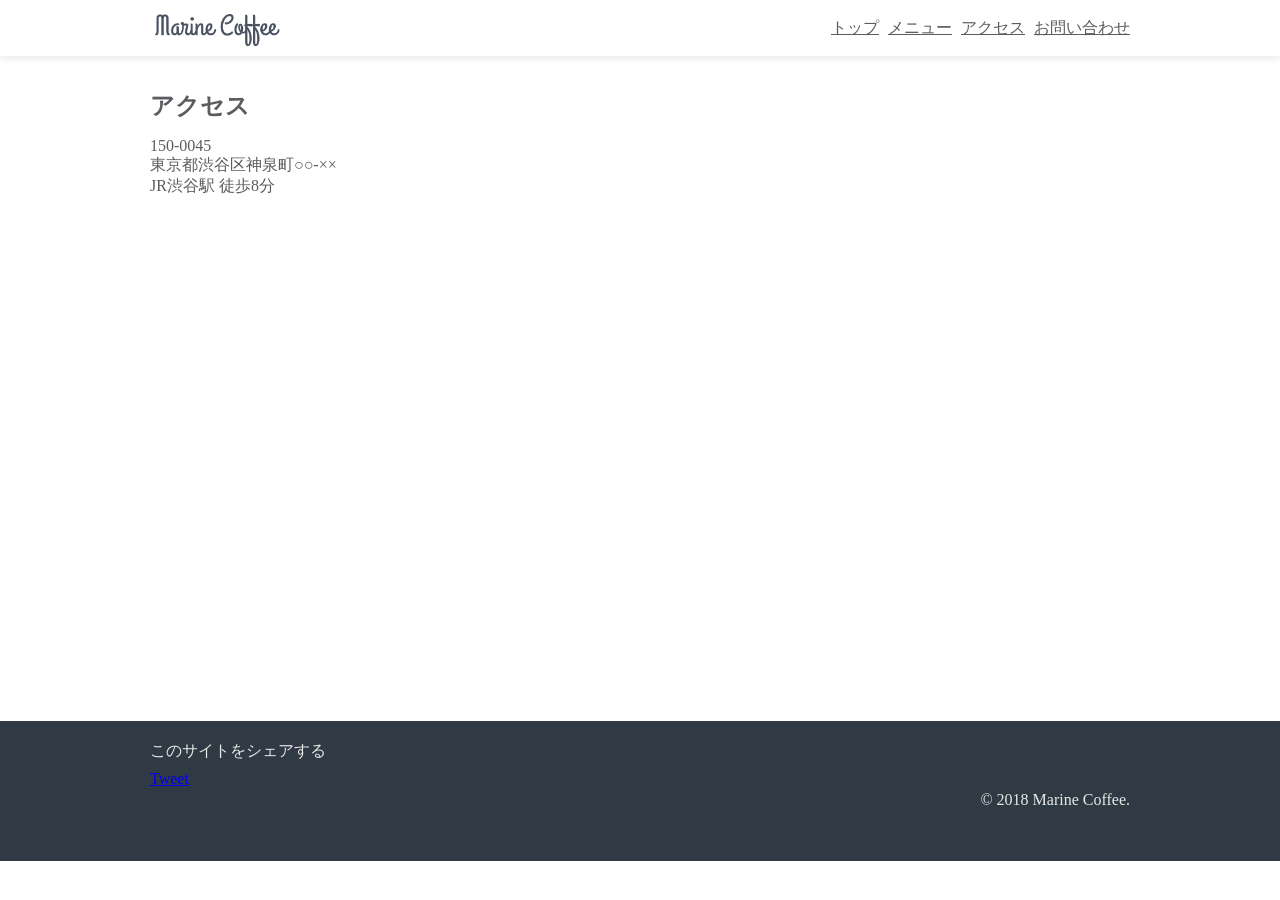
==== access.html @ b4c9c305 "Add files via upload" ====
<!DOCTYPE html>
<html>
    <head>
        <meta charset="utf-8">
        <title>Marine Coffee</title>
        <meta name="viewport" content="width=device-width, initial-scale=1">
        <title>Marine Coffee｜アクセス</title>
        <link rel="shortcut icon" href="images/favicon.ico">
        <link rel="stylesheet" href="common.css">
        <link rel="stylesheet" href="access.css">
        <link rel="stylesheet" href="responsive.css">
    </head>
<body>
    <div class="header">
        <div class="container">
        <div class="header-left">
            <img class="header-logo" src="images/logo.png" alt="Marine Coffee">
        </div>
        <div class="header-right">
            <a href="index.html">トップ</a>
            <a href="menu.html">メニュー</a>
            <a href="access.html">アクセス</a>
            <a href="contact.html">お問い合わせ</a>
        </div>
        </div>
        <div class="clear"></div>
        </div>
<div class="access">
    <div class="container">
        <h2 class="access-title">アクセス</h2>
        <p class="access-text">
            150-0045
            <br>
            東京都渋谷区神泉町○○-××
            <br>
            JR渋谷駅 徒歩8分
        </p>
        <div class="google-map">
            <iframe src="https://www.google.com/maps/embed?pb=!1m18!1m12!1m3!1d6483.374372106637!2d139.69545014445566!3d35.660077940375935!2m3!1f0!2f0!3f0!3m2!1i1024!2i768!4f13.1!3m3!1m2!1s0x60188bbddcef999d%3A0x55147baa155923c9!2zNSBDUk9TU1RJRVMgQ09GRkVFIOa4i-iwt-OCueOCr-ODqeODs-ODluODq-OCueOCr-OCqOOCog!5e0!3m2!1sja!2sjp!4v1770437725109!5m2!1sja!2sjp" width="600" height="450" style="border:0;" allowfullscreen="" loading="lazy" referrerpolicy="no-referrer-when-downgrade"></iframe>
        </div>
    </div>
</div>
</body>
<div class="footer">
    <div class="container">
        <div class="footer-left">
            <p>このサイトをシェアする</p>
            <a href="https://twitter.com/share?ref_src=twsrc%5Etfw" class="twitter-share-button" data-text="Marine Coffee" data-show-count="false">Tweet</a><script async src="https://platform.twitter.com/widgets.js" charset="utf-8"></script>
        </div>
        <div class="footer-right">
            &copy; 2018 Marine Coffee.
        </div>
        <div class="clear"></div>
   </div>
   </div>
</html>
---- common.css ----
@charset "utf-8";
*{
    margin: 0;
    padding:0;
}
.container{
    max-width: 980px;
    padding: 0 30px;
    margin-left:auto;
    margin-right:auto;
}
.header{
    height: 56px;
    width: 100%;
    box-shadow: 0 0 10px #dddddd;
    background-color: white;
    position: fixed;
    top: 0;
}
.header-left{
    float:left;
}
.header-right{
    float:right;
}
.clear{
    clear: both;
}
.header-logo{
    height: 40px;
    margin-top: 8px;
}
.header-right a{
    line-height: 56px;
    color: #5a5c5f;
    margin-left: 5px;
}
.header-right a:hover{
    background-color: #e2f1ff;
    transition: background-color 0.5s;
}
.footer{
    height: 120px;
    background-color: #2f3a44;
    color: #e8e8e8;
    padding-top: 20px;
}
.footer-left{
    float: left;
}
.footer-right{
    float: right;
    padding-top: 50px;
}
.footer-left p{
    margin-bottom: 8px;
}
---- access.css ----
@charset "utf-8";
.access{
    padding: 90px 0 60px;
    color: #5a5c5f;
}
.access-title{
    margin-bottom: 15px;
}
.access-text{
    margin-bottom: 10px;
}
---- responsive.css ----
@charset "utf-8";
@media (max-width: 1024px){
    .mein-visual{
        padding-top:120px;
        padding-bottom: 80px;
    }
    .top-title{
        font-size: 60px;
    }
    .menu-card{
        width: 50%;
    }
}
@media(max-width: 670px){
    .header-left{
        display: none;
    }
    .header-right{
        float:none;
        text-align: center;
    }
    .header-right a{
        font-size: 14px;
    }
    .main{
        padding: 60px 0;
    }
    .main-image{
        width:280px;
    }
    .main p{
        font-size: 13px;
    }
    .footer-right{
        padding-top: 20px;
    }
    .menu-card{
        width: 100%;
    }
    .google-map iframe{
        width: 100%;
    }
    .contact input, .contact textarea{
        width: 100%;
    }
}
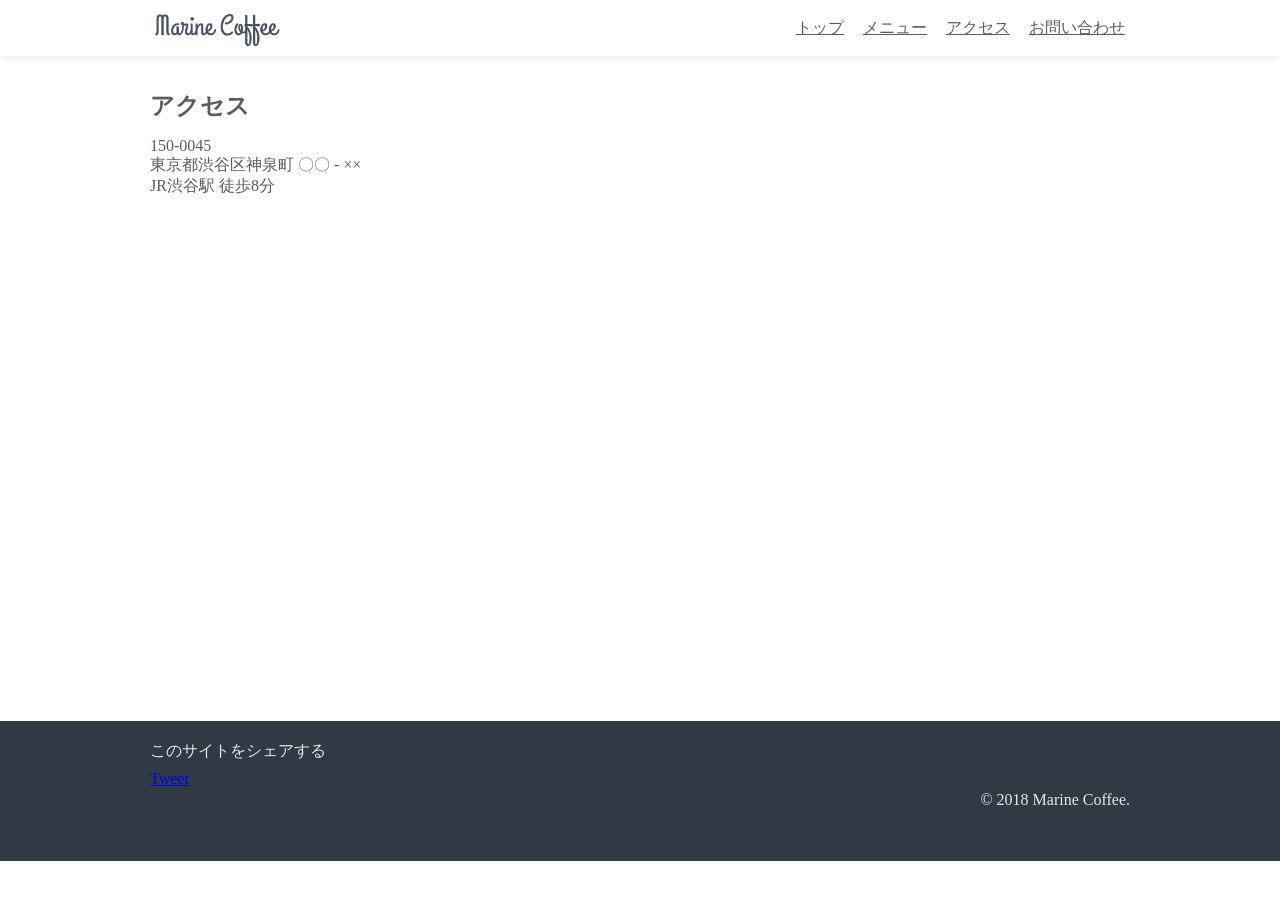
==== commit ca9e1df4: "Add files via upload" ====
--- a/access.html
+++ b/access.html
@@ -1,56 +1,65 @@
 <!DOCTYPE html>
 <html>
-    <head>
-        <meta charset="utf-8">
-        <title>Marine Coffee</title>
-        <meta name="viewport" content="width=device-width, initial-scale=1">
-        <title>Marine Coffee｜アクセス</title>
-        <link rel="shortcut icon" href="images/favicon.ico">
-        <link rel="stylesheet" href="common.css">
-        <link rel="stylesheet" href="access.css">
-        <link rel="stylesheet" href="responsive.css">
-    </head>
-<body>
+  <head>
+    <meta charset="utf-8">
+    <title>Marine Coffee | アクセス</title>
+    <meta name="viewport" content="width=device-width, initial-scale=1">
+    <meta name="description" content="東京都渋谷区にある「Marine Coffee」へのアクセス方法です。">
+    <link rel="shortcut icon" href="images/favicon.ico">
+    <link rel="stylesheet" href="common.css">
+    <link rel="stylesheet" href="access.css">
+    <link rel="stylesheet" href="responsive.css">
+    <meta property="og:title" content="Marine Coffee | アクセス">
+    <meta property="og:site_name" content="Marine Coffee">
+    <meta property="og:description" content="東京都渋谷区にある「Marine Coffee」へのアクセス方法です。">
+    <meta property="og:type" content="article">
+    <meta property="og:url" content="ページのURL">
+    <meta property="og:image" content="サムネイル画像のURL">
+    <meta property="twitter:card" content="summary">
+    <meta property="twitter:site" content="@TwitterアカウントのID">
+    <meta property="fb:app_id" content="取得したアプリID">
+  </head>
+  <body>
     <div class="header">
-        <div class="container">
+      <div class="container">
         <div class="header-left">
-            <img class="header-logo" src="images/logo.png" alt="Marine Coffee">
+          <img class="header-logo" src="images/logo.png" alt="Marine Coffee">
         </div>
         <div class="header-right">
-            <a href="index.html">トップ</a>
-            <a href="menu.html">メニュー</a>
-            <a href="access.html">アクセス</a>
-            <a href="contact.html">お問い合わせ</a>
-        </div>
+          <a href="index.html">トップ</a>
+          <a href="menu.html">メニュー</a>
+          <a href="access.html">アクセス</a>
+          <a href="contact.html">お問い合わせ</a>
         </div>
         <div class="clear"></div>
-        </div>
-<div class="access">
-    <div class="container">
+      </div>
+    </div>
+    <div class="access">
+      <div class="container">
         <h2 class="access-title">アクセス</h2>
         <p class="access-text">
-            150-0045
-            <br>
-            東京都渋谷区神泉町○○-××
-            <br>
-            JR渋谷駅 徒歩8分
+          150-0045
+          <br>
+          東京都渋谷区神泉町 〇〇 - ××
+          <br>
+          JR渋谷駅 徒歩8分
         </p>
         <div class="google-map">
-            <iframe src="https://www.google.com/maps/embed?pb=!1m18!1m12!1m3!1d6483.374372106637!2d139.69545014445566!3d35.660077940375935!2m3!1f0!2f0!3f0!3m2!1i1024!2i768!4f13.1!3m3!1m2!1s0x60188bbddcef999d%3A0x55147baa155923c9!2zNSBDUk9TU1RJRVMgQ09GRkVFIOa4i-iwt-OCueOCr-ODqeODs-ODluODq-OCueOCr-OCqOOCog!5e0!3m2!1sja!2sjp!4v1770437725109!5m2!1sja!2sjp" width="600" height="450" style="border:0;" allowfullscreen="" loading="lazy" referrerpolicy="no-referrer-when-downgrade"></iframe>
+          <iframe src="https://www.google.com/maps/embed?pb=!1m18!1m12!1m3!1d3241.7701641507174!2d139.6994471157068!3d35.65803388019971!2m3!1f0!2f0!3f0!3m2!1i1024!2i768!4f13.1!3m3!1m2!1s0x60188b563b00109f%3A0x337328def1e2ab26!2z5riL6LC36aeF!5e0!3m2!1sja!2sjp!4v1511795068728" width="600" height="450" frameborder="0" style="border:0" allowfullscreen></iframe>
         </div>
+      </div>
     </div>
-</div>
-</body>
-<div class="footer">
-    <div class="container">
+    <div class="footer">
+      <div class="container">
         <div class="footer-left">
-            <p>このサイトをシェアする</p>
-            <a href="https://twitter.com/share?ref_src=twsrc%5Etfw" class="twitter-share-button" data-text="Marine Coffee" data-show-count="false">Tweet</a><script async src="https://platform.twitter.com/widgets.js" charset="utf-8"></script>
+          <p>このサイトをシェアする</p>
+          <a href="https://twitter.com/share?ref_src=twsrc%5Etfw" class="twitter-share-button" data-text="入力したWebサイトの名前" data-url="入力したWebサイトのURL" data-show-count="false">Tweet</a><script async src="https://platform.twitter.com/widgets.js" charset="utf-8"></script>
         </div>
         <div class="footer-right">
-            &copy; 2018 Marine Coffee.
+          &copy; 2018 Marine Coffee.
         </div>
         <div class="clear"></div>
-   </div>
-   </div>
-</html>+      </div>
+    </div>
+  </body>
+</html>
--- a/common.css
+++ b/common.css
@@ -1,57 +1,59 @@
 @charset "utf-8";
-*{
-    margin: 0;
-    padding:0;
+* {
+  margin: 0;
+  padding: 0;
 }
-.container{
-    max-width: 980px;
-    padding: 0 30px;
-    margin-left:auto;
-    margin-right:auto;
+.container {
+  max-width: 980px;
+  padding: 0 30px;
+  margin-left: auto;
+  margin-right: auto;
 }
-.header{
-    height: 56px;
-    width: 100%;
-    box-shadow: 0 0 10px #dddddd;
-    background-color: white;
-    position: fixed;
-    top: 0;
+.header {
+  height: 56px;
+  width: 100%;
+  box-shadow: 0 0 10px #dddddd;
+  background-color: white;
+  position: fixed;
+  top: 0;
 }
-.header-left{
-    float:left;
+.header-left {
+  float: left;
 }
-.header-right{
-    float:right;
+.header-right {
+  float: right;
 }
 .clear{
-    clear: both;
+  clear: both;
 }
-.header-logo{
-    height: 40px;
-    margin-top: 8px;
+.header-logo {
+  height: 40px;
+  margin-top: 8px;
 }
-.header-right a{
-    line-height: 56px;
-    color: #5a5c5f;
-    margin-left: 5px;
+.header-right a {
+  line-height: 56px;
+  color: #5a5c5f;
+  margin-left: 5px;
+  font-size: 16px;
+  padding: 16px 5px;
 }
-.header-right a:hover{
-    background-color: #e2f1ff;
-    transition: background-color 0.5s;
+.header-right a:hover {
+  background-color: #e2f1ff;
+  transition: background-color 0.5s;
 }
-.footer{
-    height: 120px;
-    background-color: #2f3a44;
-    color: #e8e8e8;
-    padding-top: 20px;
+.footer {
+  height: 120px;
+  background-color: #2f3a44;
+  color: #e8e8e8;
+  padding-top: 20px;
 }
-.footer-left{
-    float: left;
+.footer-left {
+  float: left;
 }
-.footer-right{
-    float: right;
-    padding-top: 50px;
+.footer-right {
+  float: right;
+  padding-top: 50px;
 }
-.footer-left p{
-    margin-bottom: 8px;
-}+.footer-left p {
+  margin-bottom: 8px;
+}
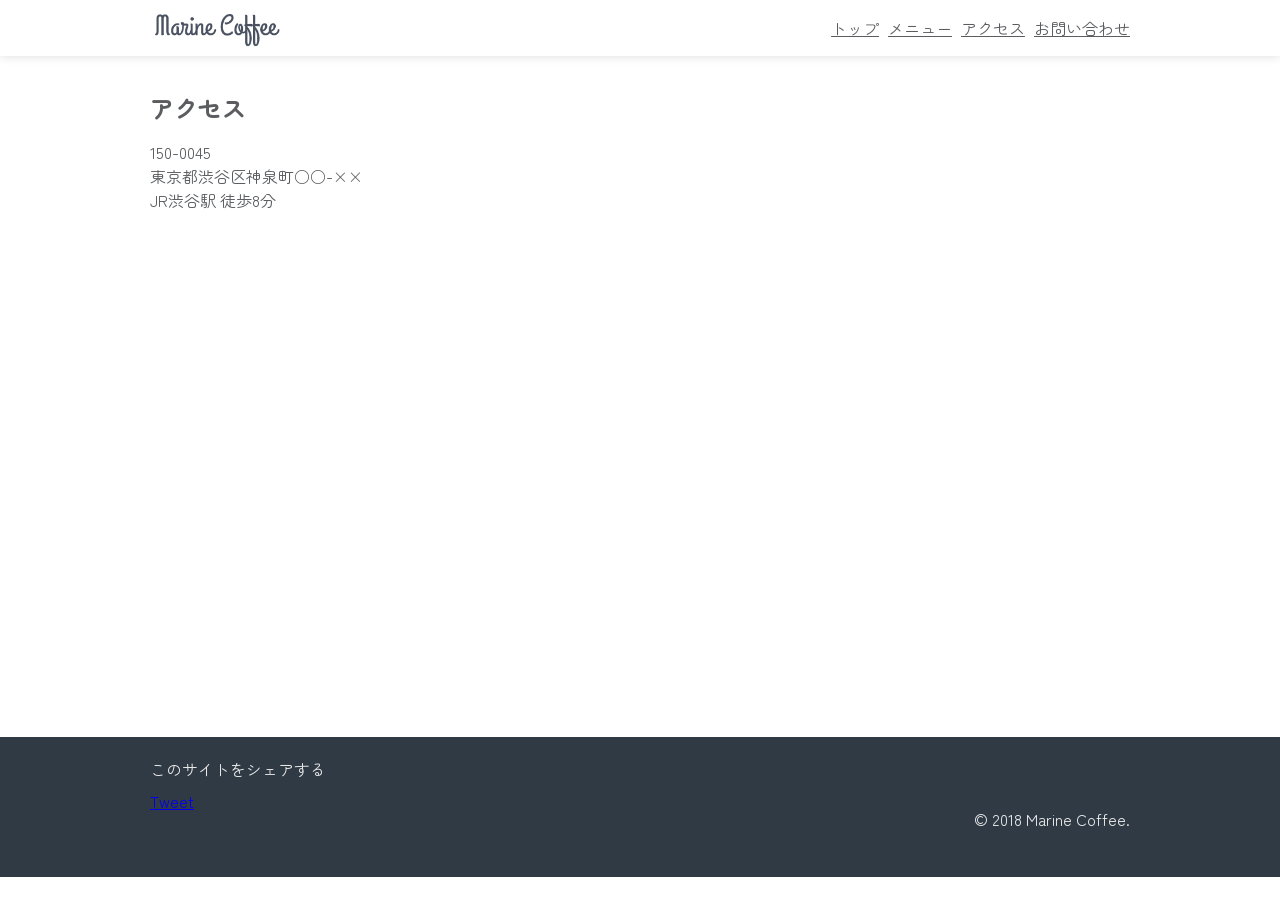
==== commit 4c73dfff: "Add files via upload" ====
--- a/access.html
+++ b/access.html
@@ -1,65 +1,61 @@
 <!DOCTYPE html>
 <html>
-  <head>
-    <meta charset="utf-8">
-    <title>Marine Coffee | アクセス</title>
-    <meta name="viewport" content="width=device-width, initial-scale=1">
-    <meta name="description" content="東京都渋谷区にある「Marine Coffee」へのアクセス方法です。">
-    <link rel="shortcut icon" href="images/favicon.ico">
-    <link rel="stylesheet" href="common.css">
-    <link rel="stylesheet" href="access.css">
-    <link rel="stylesheet" href="responsive.css">
-    <meta property="og:title" content="Marine Coffee | アクセス">
-    <meta property="og:site_name" content="Marine Coffee">
-    <meta property="og:description" content="東京都渋谷区にある「Marine Coffee」へのアクセス方法です。">
-    <meta property="og:type" content="article">
-    <meta property="og:url" content="ページのURL">
-    <meta property="og:image" content="サムネイル画像のURL">
-    <meta property="twitter:card" content="summary">
-    <meta property="twitter:site" content="@TwitterアカウントのID">
-    <meta property="fb:app_id" content="取得したアプリID">
-  </head>
-  <body>
+    <head>
+        <meta charset="utf-8">
+        <title>Marine Coffee</title>
+        <meta name="viewport" content="width=device-width, initial-scale=1">
+        <title>Marine Coffee｜アクセス</title>
+        <link rel="shortcut icon" href="images/favicon.ico">
+        <link rel="preconnect" href="https://fonts.googleapis.com">
+        <link rel="preconnect" href="https://fonts.gstatic.com" crossorigin>
+        <link href="https://fonts.googleapis.com/css2?family=Zen+Maru+Gothic:wght@300;400;500;700;900&display=swap" rel="stylesheet">
+        <link rel="stylesheet" href="common.css">
+        <link rel="stylesheet" href="access.css">
+        <link rel="stylesheet" href="responsive.css">
+        <link rel="preconnect" href="https://fonts.googleapis.com">
+        <link rel="preconnect" href="https://fonts.gstatic.com" crossorigin>
+        <link href="https://fonts.googleapis.com/css2?family=Zen+Maru+Gothic:wght@300;400;500;700;900&display=swap" rel="stylesheet">
+    </head>
+<body>
     <div class="header">
-      <div class="container">
+        <div class="container">
         <div class="header-left">
-          <img class="header-logo" src="images/logo.png" alt="Marine Coffee">
+            <img class="header-logo" src="images/logo.png" alt="Marine Coffee">
         </div>
         <div class="header-right">
-          <a href="index.html">トップ</a>
-          <a href="menu.html">メニュー</a>
-          <a href="access.html">アクセス</a>
-          <a href="contact.html">お問い合わせ</a>
+            <a href="index.html">トップ</a>
+            <a href="menu.html">メニュー</a>
+            <a href="access.html">アクセス</a>
+            <a href="contact.html">お問い合わせ</a>
+        </div>
         </div>
         <div class="clear"></div>
-      </div>
-    </div>
-    <div class="access">
-      <div class="container">
+        </div>
+<div class="access">
+    <div class="container">
         <h2 class="access-title">アクセス</h2>
         <p class="access-text">
-          150-0045
-          <br>
-          東京都渋谷区神泉町 〇〇 - ××
-          <br>
-          JR渋谷駅 徒歩8分
+            150-0045
+            <br>
+            東京都渋谷区神泉町○○-××
+            <br>
+            JR渋谷駅 徒歩8分
         </p>
         <div class="google-map">
-          <iframe src="https://www.google.com/maps/embed?pb=!1m18!1m12!1m3!1d3241.7701641507174!2d139.6994471157068!3d35.65803388019971!2m3!1f0!2f0!3f0!3m2!1i1024!2i768!4f13.1!3m3!1m2!1s0x60188b563b00109f%3A0x337328def1e2ab26!2z5riL6LC36aeF!5e0!3m2!1sja!2sjp!4v1511795068728" width="600" height="450" frameborder="0" style="border:0" allowfullscreen></iframe>
-        </div>
-      </div>
+            <iframe src="https://www.google.com/maps/embed?pb=!1m18!1m12!1m3!1d3241.762814947767!2d139.6984794757868!3d35.65821492259466!2m3!1f0!2f0!3f0!3m2!1i1024!2i768!4f13.1!3m3!1m2!1s0x60188b563b00109f%3A0x337328def1e2ab26!2z5riL6LC36aeF!5e0!3m2!1sja!2sjp!4v1770443055520!5m2!1sja!2sjp" width="600" height="450" style="border:0;" allowfullscreen="" loading="lazy" referrerpolicy="no-referrer-when-downgrade"></iframe>        </div>
     </div>
-    <div class="footer">
-      <div class="container">
+</div>
+</body>
+<div class="footer">
+    <div class="container">
         <div class="footer-left">
-          <p>このサイトをシェアする</p>
-          <a href="https://twitter.com/share?ref_src=twsrc%5Etfw" class="twitter-share-button" data-text="入力したWebサイトの名前" data-url="入力したWebサイトのURL" data-show-count="false">Tweet</a><script async src="https://platform.twitter.com/widgets.js" charset="utf-8"></script>
+            <p>このサイトをシェアする</p>
+            <a href="https://twitter.com/share?ref_src=twsrc%5Etfw" class="twitter-share-button" data-text="Marine Coffee" data-show-count="false">Tweet</a><script async src="https://platform.twitter.com/widgets.js" charset="utf-8"></script>
         </div>
         <div class="footer-right">
-          &copy; 2018 Marine Coffee.
+            &copy; 2018 Marine Coffee.
         </div>
         <div class="clear"></div>
-      </div>
-    </div>
-  </body>
-</html>
+   </div>
+   </div>
+</html>
--- a/common.css
+++ b/common.css
@@ -1,59 +1,61 @@
 @charset "utf-8";
-* {
-  margin: 0;
-  padding: 0;
+*{
+    margin: 0;
+    padding:0;
 }
-.container {
-  max-width: 980px;
-  padding: 0 30px;
-  margin-left: auto;
-  margin-right: auto;
+body{
+    font-family: "Zen Maru Gothic", sans-serif;
+    font-style: normal;
 }
-.header {
-  height: 56px;
-  width: 100%;
-  box-shadow: 0 0 10px #dddddd;
-  background-color: white;
-  position: fixed;
-  top: 0;
+.container{
+    max-width: 980px;
+    padding: 0 30px;
+    margin-left:auto;
+    margin-right:auto;
 }
-.header-left {
-  float: left;
+.header{
+    height: 56px;
+    width: 100%;
+    box-shadow: 0 0 10px #dddddd;
+    background-color: white;
+    position: fixed;
+    top: 0;
 }
-.header-right {
-  float: right;
+.header-left{
+    float:left;
+}
+.header-right{
+    float:right;
 }
 .clear{
-  clear: both;
+    clear: both;
 }
-.header-logo {
-  height: 40px;
-  margin-top: 8px;
+.header-logo{
+    height: 40px;
+    margin-top: 8px;
 }
-.header-right a {
-  line-height: 56px;
-  color: #5a5c5f;
-  margin-left: 5px;
-  font-size: 16px;
-  padding: 16px 5px;
+.header-right a{
+    line-height: 56px;
+    color: #5a5c5f;
+    margin-left: 5px;
 }
-.header-right a:hover {
-  background-color: #e2f1ff;
-  transition: background-color 0.5s;
+.header-right a:hover{
+    background-color: #e2f1ff;
+    transition: background-color 0.5s;
 }
-.footer {
-  height: 120px;
-  background-color: #2f3a44;
-  color: #e8e8e8;
-  padding-top: 20px;
+.footer{
+    height: 120px;
+    background-color: #2f3a44;
+    color: #e8e8e8;
+    padding-top: 20px;
 }
-.footer-left {
-  float: left;
+.footer-left{
+    float: left;
 }
-.footer-right {
-  float: right;
-  padding-top: 50px;
+.footer-right{
+    float: right;
+    padding-top: 50px;
 }
-.footer-left p {
-  margin-bottom: 8px;
-}
+.footer-left p{
+    margin-bottom: 8px;
+}
